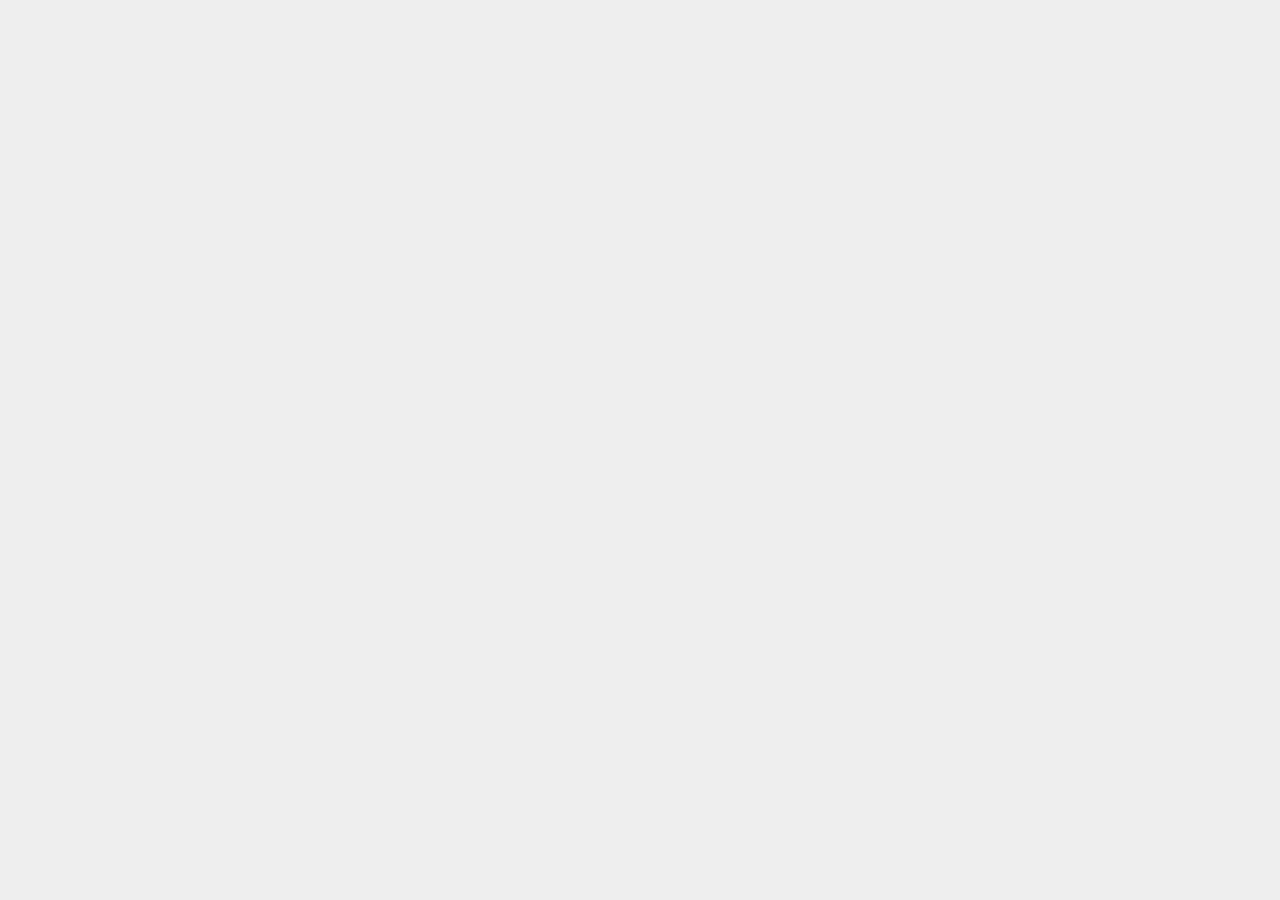
==== index.html @ 40436313 "Introduction" ====
<!DOCTYPE html>
<html lang="en">
<head>
    <meta charset="UTF-8">
    <meta http-equiv="X-UA-Compatible" content="IE=edge">
    <meta name="viewport" content="width=device-width, initial-scale=1.0">
    <title>Document</title>
    <link rel="stylesheet" type="text/css" href="style.css">
</head>
<body>
    <div class="wrapper">
        <div class="flex-container">
          <div class="box one"></div>
          <div class="box two"></div>
          <div class="box three"></div>
        </div>
      </div>

</body>
</html>
---- style.css ----
*{
    font-family: verdana;
    margin: 0;
}

body{
    background: #eee;
}

.wrapper{
    width: 100%;
    max-width: 960px;
    margin: 0 auto;
}
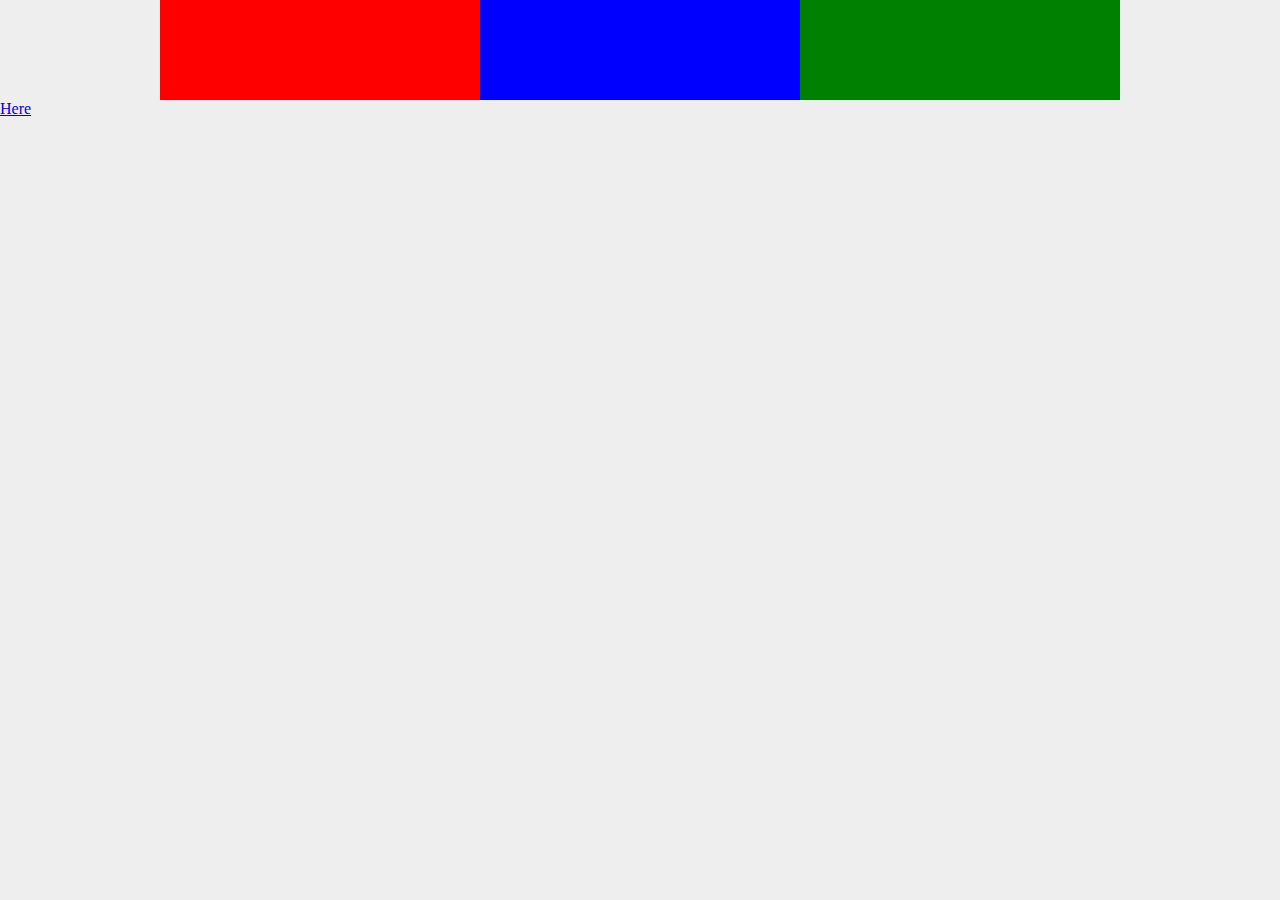
==== commit f9cce665: "Creating a Menu with Flexbox" ====
--- a/index.html
+++ b/index.html
@@ -15,6 +15,6 @@
           <div class="box three"></div>
         </div>
       </div>
-
+<a href="/example-1/menu.html">Here</a>
 </body>
 </html>--- a/style.css
+++ b/style.css
@@ -13,3 +13,33 @@
     margin: 0 auto;
 }
 
+.flex-container{
+    display: flex;
+    background: #fff;
+    flex-wrap:  wrap;
+}
+
+
+.box{
+    height: 100px;
+    flex: 1 ;
+}
+
+.one{
+    background: red;
+    
+    
+}
+
+.two{
+    background: blue;
+    
+    
+}
+
+.three{
+    background: green;
+    
+    
+}
+
